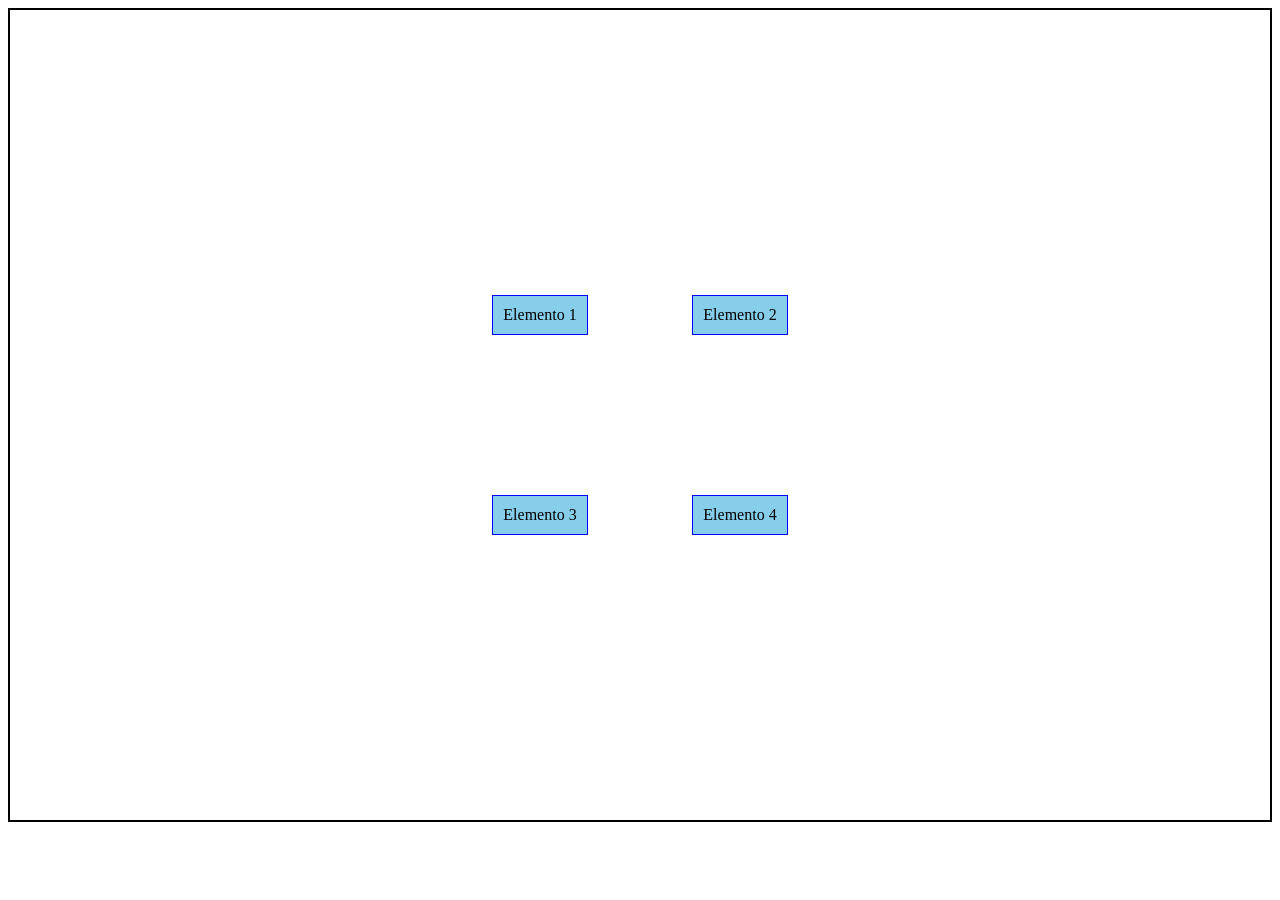
==== index2.html @ f8b2fdfe "Punto 6 terminado" ====
<!DOCTYPE html>
<html lang="en">
<head>
    <meta charset="UTF-8">
    <meta name="viewport" content="width=device-width, initial-scale=1.0">
    <link rel="stylesheet" href="style2.css">
    <title>Document</title>
</head>
<body>
    
        <div class="contenedor">
        <div class="item">Elemento 1</div>
        <div class="item">Elemento 2</div>
        <div class="item">Elemento 3</div>
        <div class="item">Elemento 4</div>
    </div>
</body>
</html>
---- style2.css ----
.contenedor {
    display: grid;
    grid-template-columns: 200px 200px;
    grid-template-rows: 200px 200px;
    

    height: 90vh;
    border: 2px solid #000;

  
    

    justify-content: center; 
    align-content: center;   


    justify-items: center;   
    align-items: center;     
}


.item {
    background-color: skyblue;
    border: 1px solid blue;
    padding: 10px;
}
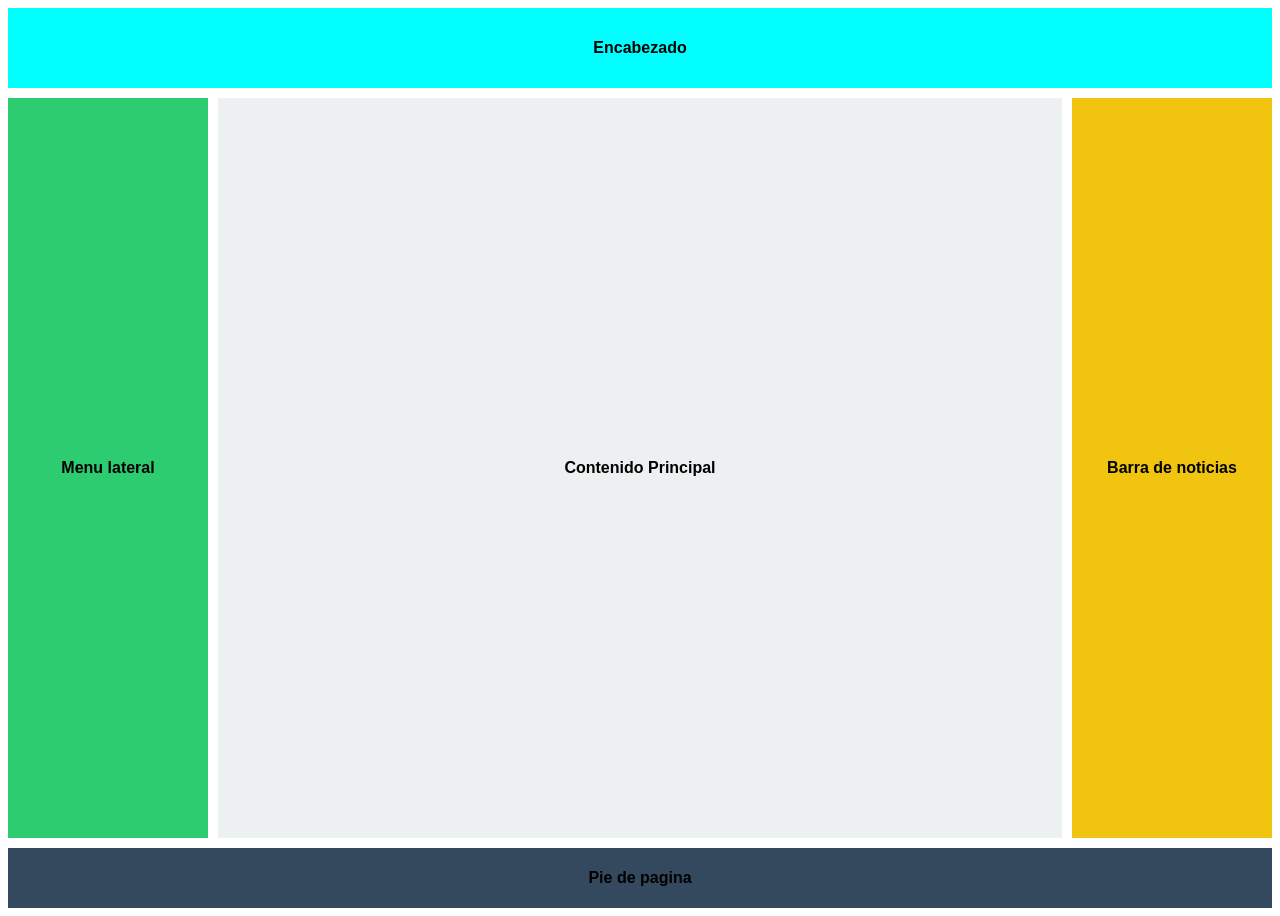
==== commit 83a6b972: "Puntos 2 , 6 y 7 terminados" ====
--- a/index2.html
+++ b/index2.html
@@ -4,15 +4,16 @@
     <meta charset="UTF-8">
     <meta name="viewport" content="width=device-width, initial-scale=1.0">
     <link rel="stylesheet" href="style2.css">
-    <title>Document</title>
+    <title>Grind</title>
 </head>
 <body>
-    
-        <div class="contenedor">
-        <div class="item">Elemento 1</div>
-        <div class="item">Elemento 2</div>
-        <div class="item">Elemento 3</div>
-        <div class="item">Elemento 4</div>
+
+    <div class="Contenedor">
+        <header class="header">Encabezado</header>
+        <nav class="sidebar">Menu lateral</nav>
+        <main class="contenido">Contenido Principal</main>
+        <aside class="noticias">Barra de noticias</aside>
+        <footer class="footer">Pie de pagina</footer>
     </div>
 </body>
 </html>
--- a/style2.css
+++ b/style2.css
@@ -1,27 +1,31 @@
+.Contenedor {
+    display: grid;
+    height: 100vh;
+    gap: 10px;
 
-.contenedor {
-    display: grid;
-    grid-template-columns: 200px 200px;
-    grid-template-rows: 200px 200px;
-    
+    grid-template-columns: 200px auto 200px;
+    grid-template-rows: 80px 1fr 60px;
 
-    height: 90vh;
-    border: 2px solid #000;
-
-  
-    
-
-    justify-content: center; 
-    align-content: center;   
-
-
-    justify-items: center;   
-    align-items: center;     
+ 
+    grid-template-areas: 
+    "header  header    header"
+    "sidebar contenido noticias"
+    "footer  footer    footer";
 }
 
 
-.item {
-    background-color: skyblue;
-    border: 1px solid blue;
-    padding: 10px;
+.header   { grid-area: header; background-color: aqua; }
+.sidebar  { grid-area: sidebar; background-color: #2ecc71; }
+.contenido { grid-area: contenido; background-color: #ecf0f1; } 
+.noticias  { grid-area: noticias; background-color: #f1c40f; }  
+.footer    { grid-area: footer; background-color: #34495e; }
+
+
+.Contenedor > * {
+    display: flex;
+    align-items: center;
+    justify-content: center;
+    font-family: sans-serif;
+    font-weight: bold;
+   
 }
